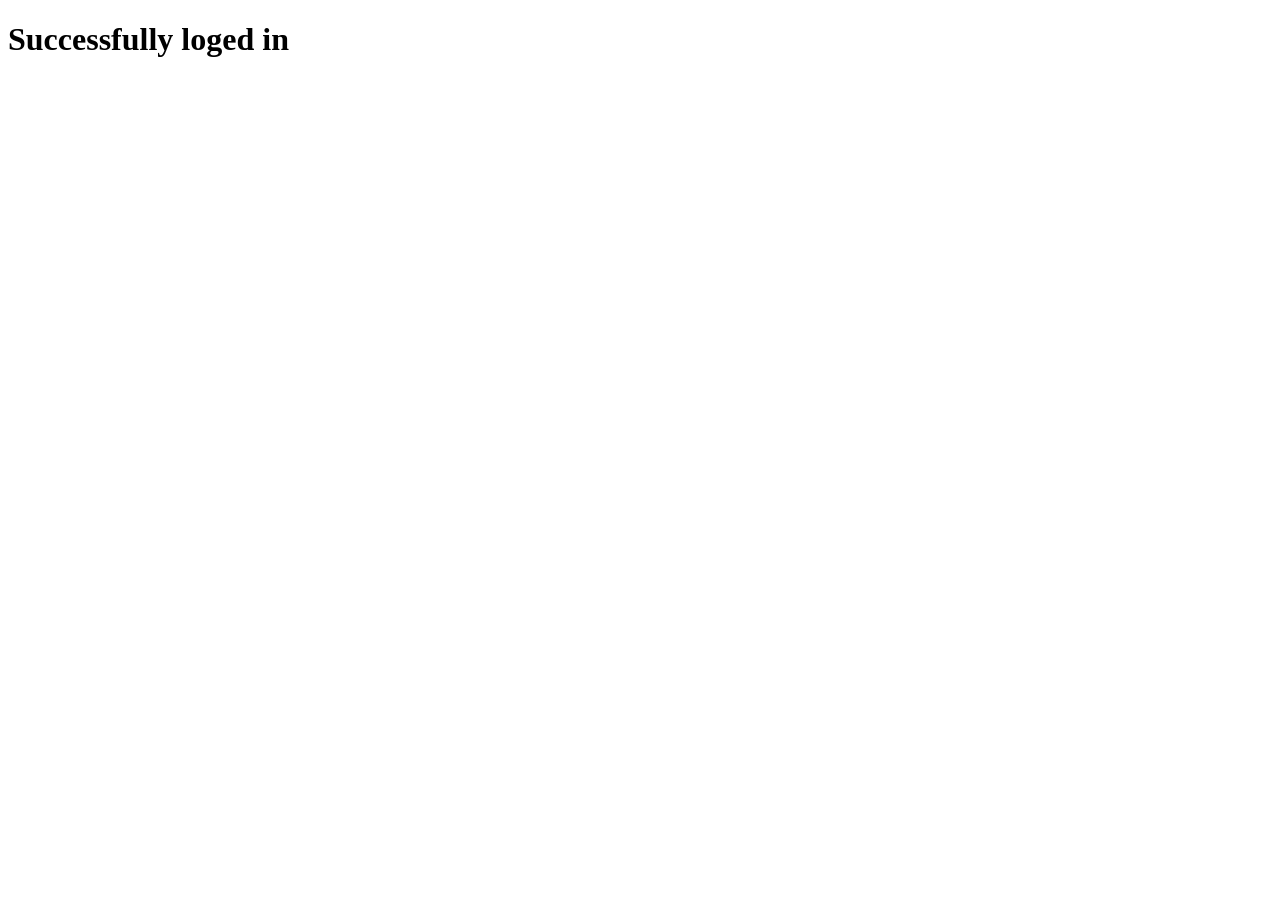
==== form.html @ 568426a0 "Day 2" ====
<!DOCTYPE html>
<html lang="en">
<head>
    <meta charset="UTF-8">
    <meta name="viewport" content="width=device-width, initial-scale=1.0">
    <title>log in</title>
</head>
<body>
    <a href="./index.html"></a>
    <form action="./index.html"></form>
    <h1>Successfully loged in</h1>
</body>
</html>
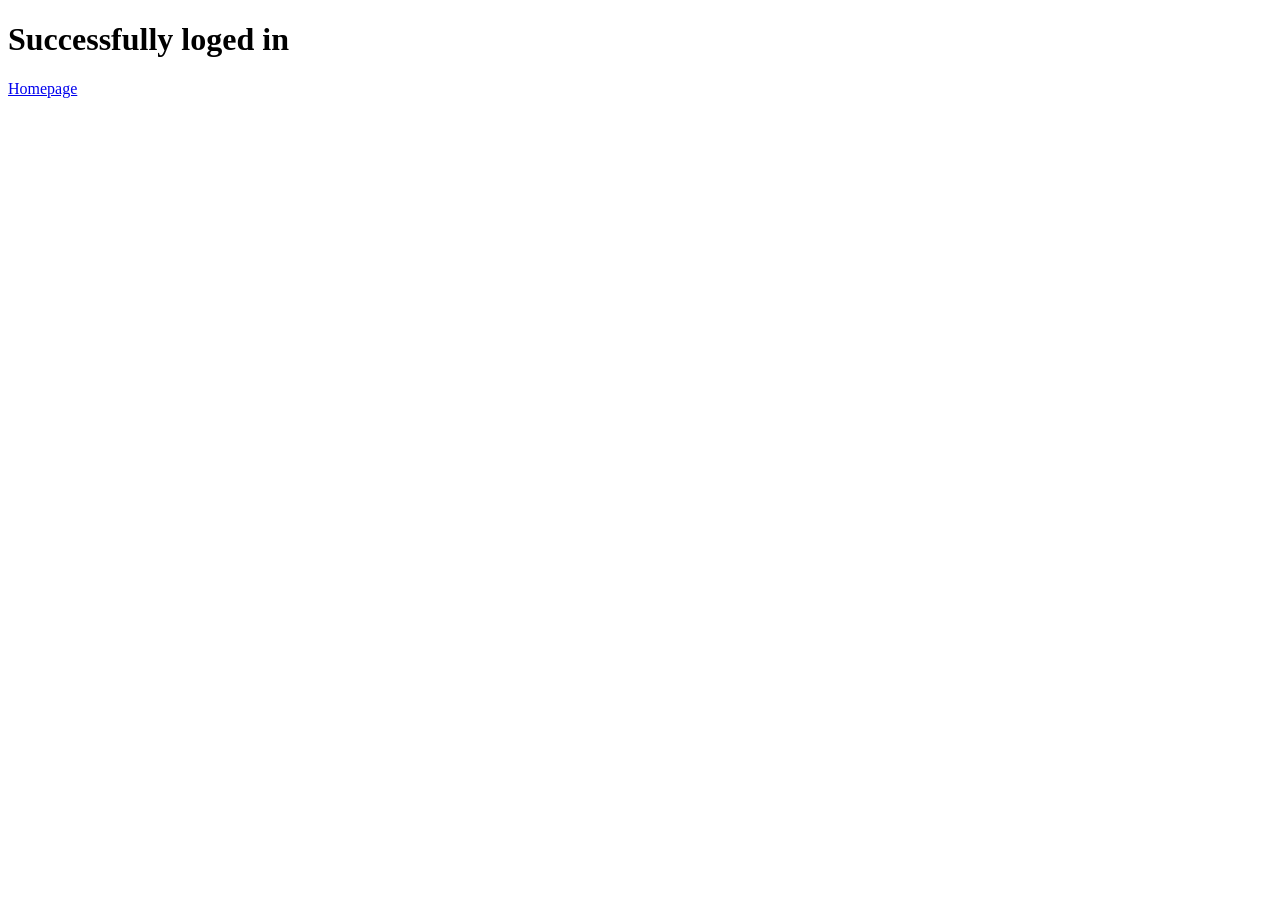
==== commit 257b6de3: "changed some thing and addeda file" ====
--- a/form.html
+++ b/form.html
@@ -9,5 +9,6 @@
     <a href="./index.html"></a>
     <form action="./index.html"></form>
     <h1>Successfully loged in</h1>
+    <a href="./index.html">Homepage</a>
 </body>
 </html>
